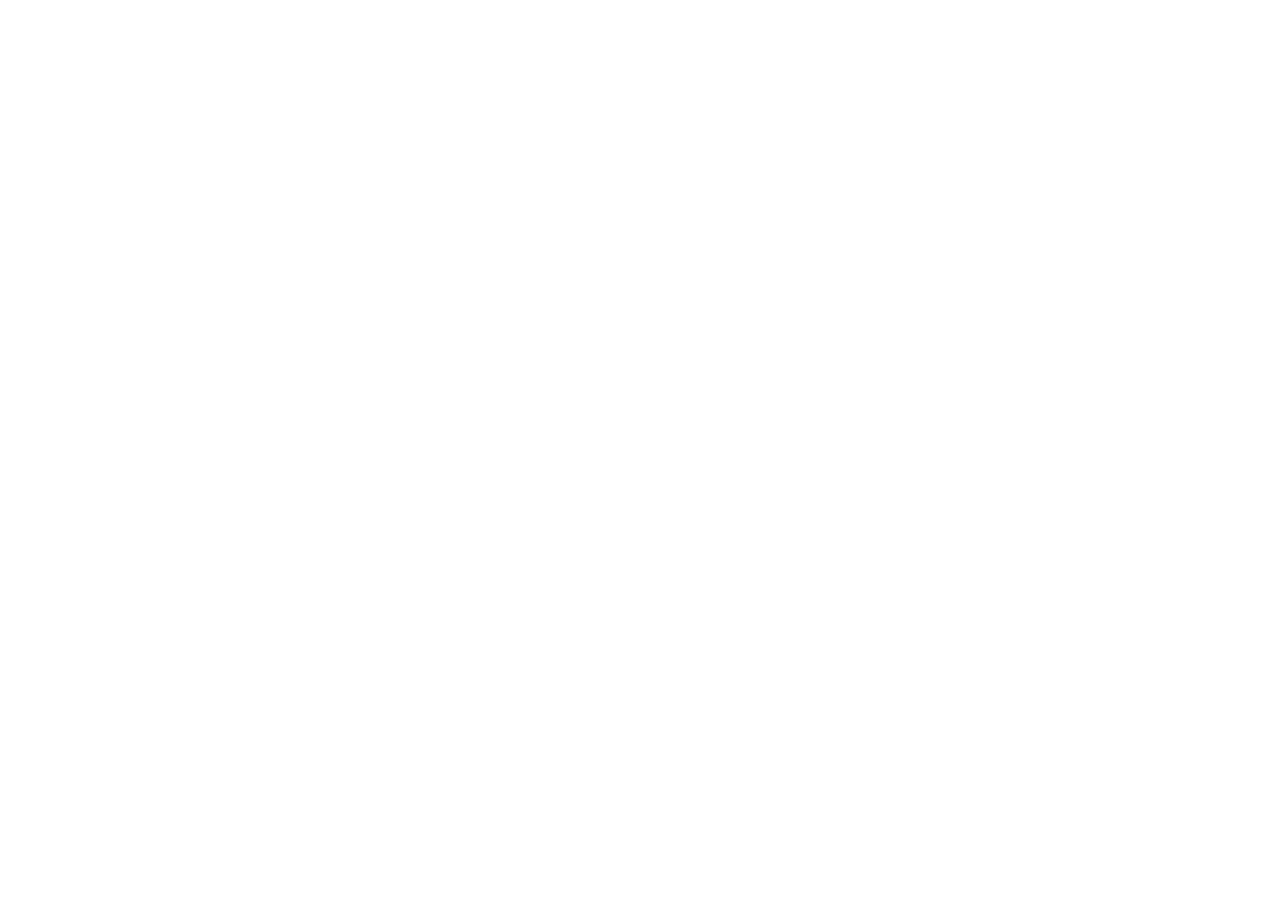
==== index.html @ adf36f46 "first commit" ====
<!DOCTYPE html>
<html lang="pt-BR">
<head>
    <meta charset="UTF-8">
    <meta name="viewport" content="width=device-width, initial-scale=1.0">
    <title>P1 - Layout responsívo</title>
</head>
<body>
    
</body>
</html>
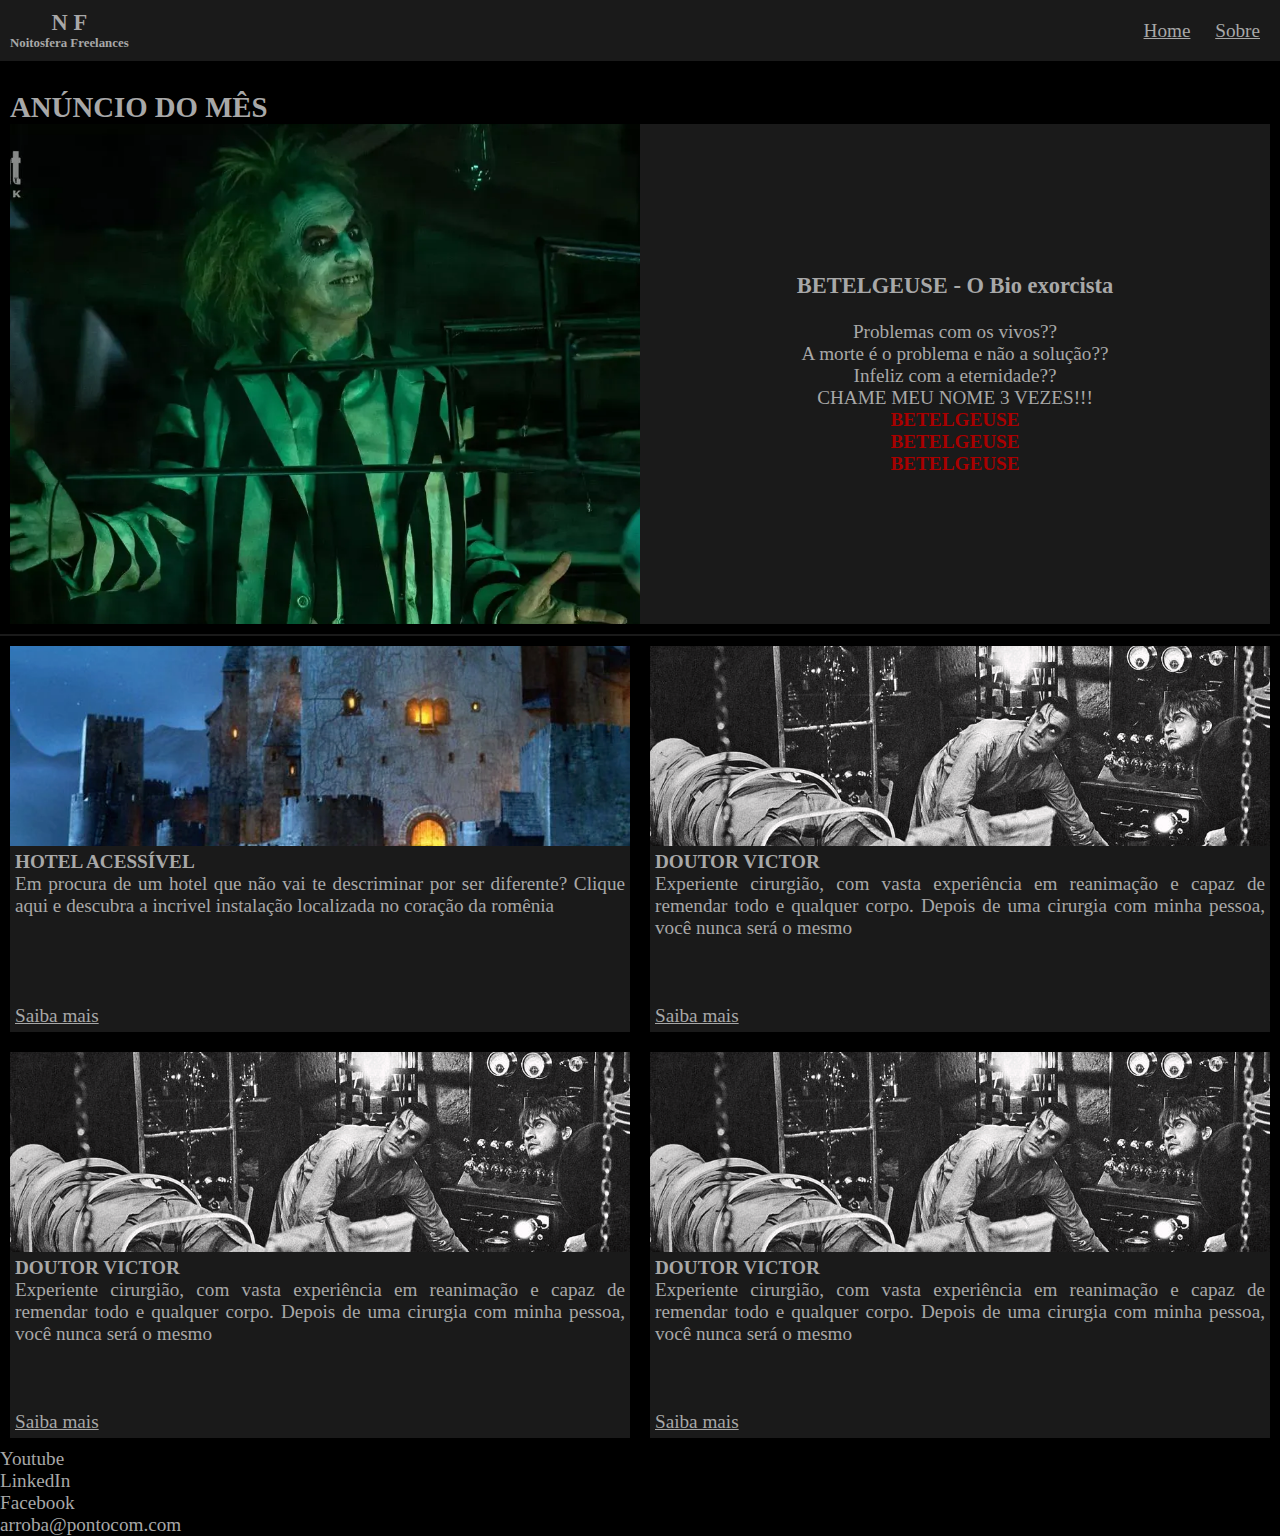
==== commit 4de27de4: "Layout base minimamente responsivo" ====
--- a/index.html
+++ b/index.html
@@ -4,8 +4,95 @@
     <meta charset="UTF-8">
     <meta name="viewport" content="width=device-width, initial-scale=1.0">
     <title>P1 - Layout responsívo</title>
+    <link rel="stylesheet" href="style.css">
 </head>
 <body>
-    
+    <nav>
+        <section id="brand">
+                <h3>N F</h3>
+                <h6>Noitosfera Freelances</h6>
+        </section>
+        <section id="navbar">
+            <a href="">Home</a>
+            <a href="">Sobre</a>
+        </section>
+    </nav>
+    <header>
+        <h2>ANÚNCIO DO MÊS</h2>
+        <article id="bigAD">
+            <img width="100%" height="200px" alt="Personagem Beetlejuice de 'Os fantasmas se divertem'" src="Assets/Beetlejuice.png">
+            <section id="bigAD-description">
+                <h3>BETELGEUSE - O Bio exorcista</h3>
+                <br>
+                <p>
+                    Problemas com os vivos??<br>
+                    A morte é o problema e não a solução??<br>
+                    Infeliz com a eternidade??<br>
+                    CHAME MEU NOME 3 VEZES!!! 
+                    <h4>
+                        BETELGEUSE<br>
+                        BETELGEUSE<br>
+                        BETELGEUSE
+                    </h4>
+                </p>
+            </section>
+        </article>
+        
+        
+    </header>
+    <hr>
+    <main>
+       <article class="lilAD">
+            <img height="150px" alt="Hotel do filme 'Hotel transilvania'" src="Assets/Hotel.png">
+            <section class="lilAD-description">
+                <h4>HOTEL ACESSÍVEL</h4>
+                <p>
+                    Em procura de um hotel que não vai te descriminar por ser diferente?
+                    Clique aqui e descubra a incrivel instalação localizada no coração da romênia
+                </p>
+                <a href="https://www.tripadvisor.com.br/Restaurant_Review-g317135-d3418668-Reviews-Hotel_Transylvania-Transylvania.html">Saiba mais</a>
+            </section>
+       </article>
+       <article class="lilAD">
+            <img height="150px" width="150px" alt="Hotel do filme 'Hotel transilvania'" src="Assets/DR frankenstein.jpg">
+            <section class="lilAD-description">
+                <h4>DOUTOR VICTOR</h4>
+                <p>
+                    Experiente cirurgião, com vasta experiência em reanimação e capaz de remendar todo e qualquer corpo.
+                    Depois de uma cirurgia com minha pessoa, você nunca será o mesmo
+                </p>
+                <a href="https://frankenstein.fandom.com/wiki/Victor_Frankenstein">Saiba mais</a>
+            </section>
+       </article>
+       <article class="lilAD">
+            <img height="150px" width="150px" alt="Hotel do filme 'Hotel transilvania'" src="Assets/DR frankenstein.jpg">
+            <section class="lilAD-description">
+                <h4>DOUTOR VICTOR</h4>
+                <p>
+                    Experiente cirurgião, com vasta experiência em reanimação e capaz de remendar todo e qualquer corpo.
+                    Depois de uma cirurgia com minha pessoa, você nunca será o mesmo
+                </p>
+                <a href="https://frankenstein.fandom.com/wiki/Victor_Frankenstein">Saiba mais</a>
+            </section>
+        </article>
+        <article class="lilAD">
+            <img height="150px" width="150px" alt="Hotel do filme 'Hotel transilvania'" src="Assets/DR frankenstein.jpg">
+            <section class="lilAD-description">
+                <h4>DOUTOR VICTOR</h4>
+                <p>
+                    Experiente cirurgião, com vasta experiência em reanimação e capaz de remendar todo e qualquer corpo.
+                    Depois de uma cirurgia com minha pessoa, você nunca será o mesmo
+                </p>
+                <a href="https://frankenstein.fandom.com/wiki/Victor_Frankenstein">Saiba mais</a>
+            </section>
+    </main>
+    <footer>
+        <ul>
+            <li>Youtube</li>
+            <li>LinkedIn</li>
+            <li>Facebook</li>
+            <li>arroba@pontocom.com</li>
+        </ul>
+    </footer>
 </body>
 </html>--- a/style.css
+++ b/style.css
@@ -0,0 +1,120 @@
+*{
+    margin: 0;
+    padding: 0;
+    color: rgb(168, 168, 168);
+
+}
+
+body{
+    background-color: black;
+}
+
+hr{
+    border: solid 1px rgb(26, 26, 26);
+}
+
+/* 
+max width 400
+height 200
+*/
+
+img{
+    object-fit: cover
+}
+
+nav{
+    display: flex;
+    align-items: center;
+    justify-content: space-between;
+    padding: 10px;
+    background-color: rgb(26, 26, 26);
+    position: sticky;
+    top: 0px;
+}
+
+#brand{
+    text-align: center;
+    margin-right: 20px;
+}
+
+#navbar a{
+    margin: 10px;
+}
+
+header{
+    margin-top: 20px;
+    padding: 10px;
+}
+
+#bigAD{
+    display: flex;
+    flex-direction: column;
+    background-color: rgb(26, 26, 26);
+    padding: 0px;
+}
+
+#bigAD-description{
+    display: flex;
+    flex-direction: column;
+    padding: 5px;
+}
+
+#bigAD-description h4{
+    color: rgb(168, 0, 0);
+}
+
+
+main{
+    display: grid;
+    grid-template-columns: 1fr;
+}
+
+.lilAD{
+    display: flex;
+    flex-direction: row;
+    align-items: center;
+    margin: 10px;
+    background-color: rgb(26, 26, 26);
+}
+
+.lilAD-description{
+    padding: 5px;
+    display: grid;
+    grid-template-rows: 1fr 6fr 1fr;
+    text-align: justify;
+}
+
+@media (min-width: 450px){
+    html{
+        font-size: 1.2rem;
+    }
+    
+    #bigAD{
+        flex-direction: row;
+        align-items: center;
+        align-self: center;
+    }
+
+    #bigAD img{
+        width: 50%;
+        height: 500px;
+    }
+    
+    #bigAD-description{
+        text-align: center;
+        align-items: center;
+        width: 100%;
+    }
+
+    main{
+        grid-template-columns: 1fr 1fr;
+    }
+
+    .lilAD{
+        flex-direction: column;
+    }
+    .lilAD img{
+        width: 100%;
+        height: 200px;
+    }
+}
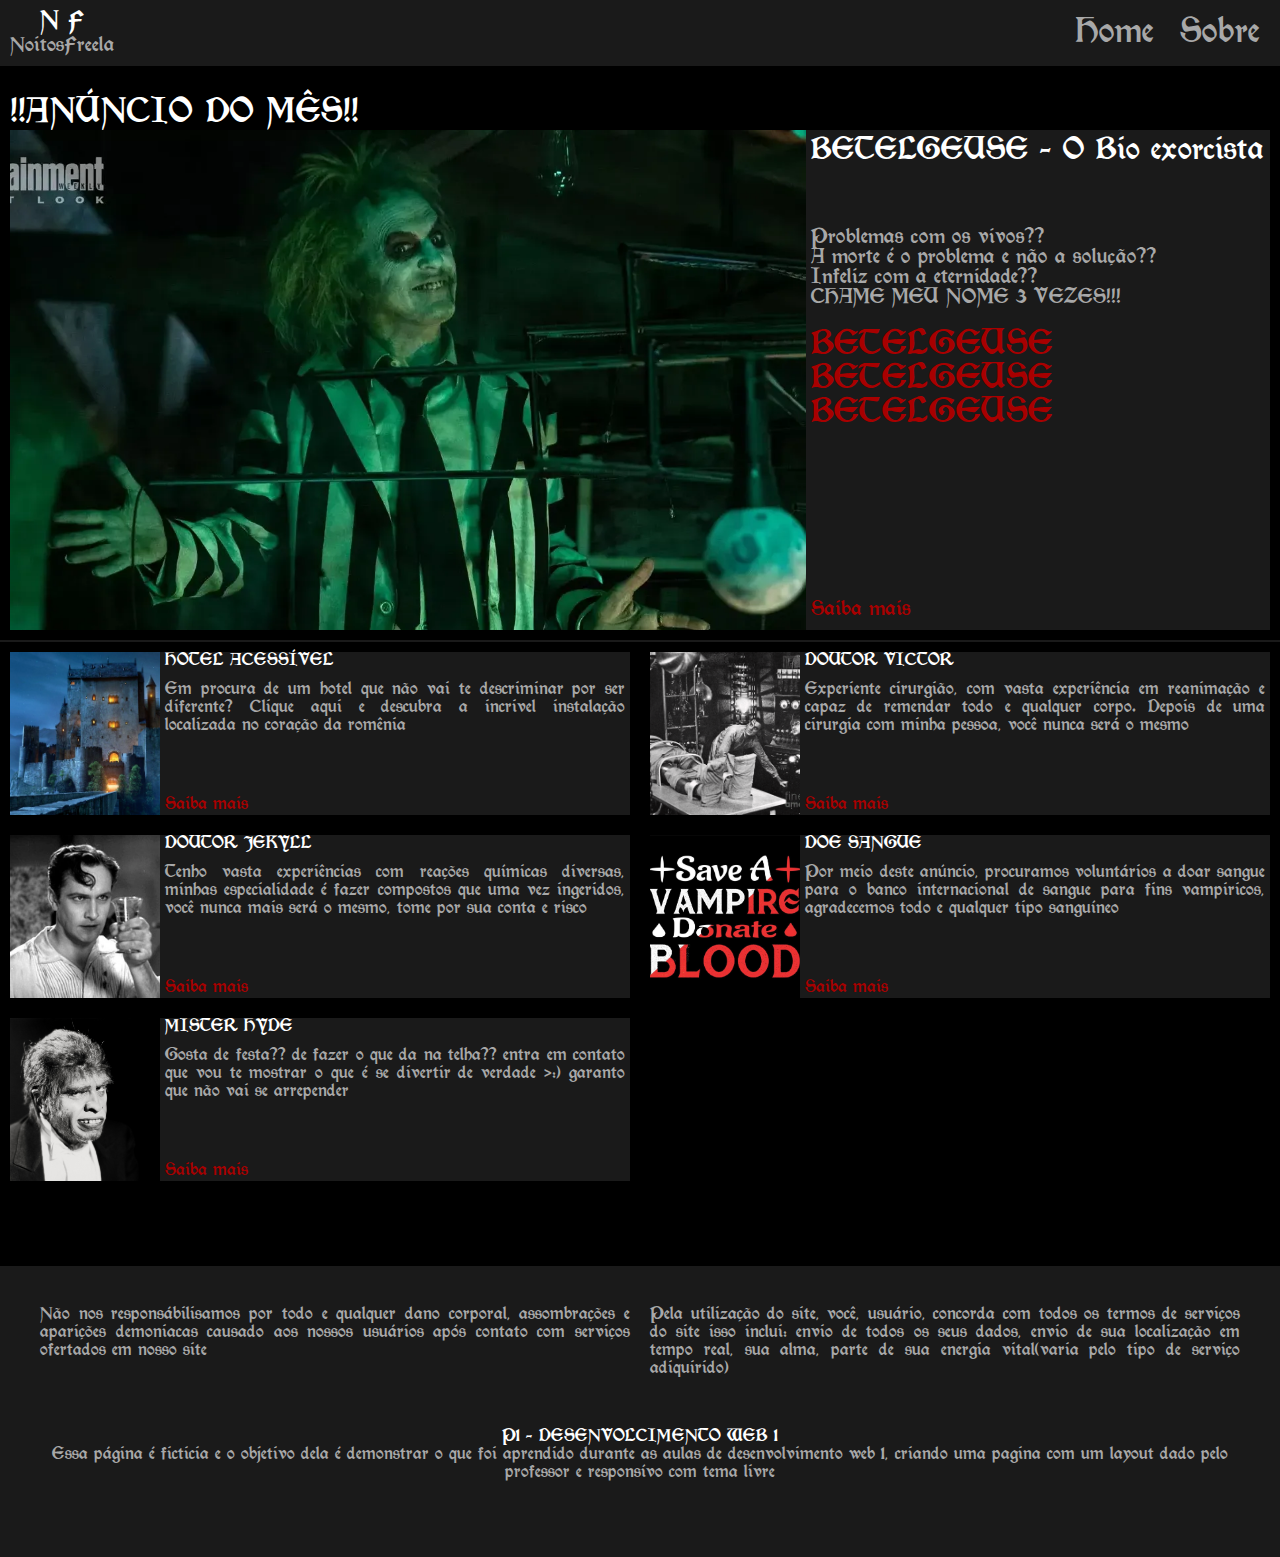
==== commit 1ad06cdb: "Update index.html" ====
--- a/index.html
+++ b/index.html
@@ -9,32 +9,35 @@
 <body>
     <nav>
         <section id="brand">
-                <h3>N F</h3>
-                <h6>Noitosfera Freelances</h6>
+                <h2>N F</h2>
+                <h3>NoitosFreela</h3>
         </section>
         <section id="navbar">
-            <a href="">Home</a>
-            <a href="">Sobre</a>
+            <a class="large" href="index.html">Home</a>
+            <a class="large" href="Sobre.html">Sobre</a>
         </section>
     </nav>
     <header>
-        <h2>ANÚNCIO DO MÊS</h2>
+        <h1 class="large">!!ANÚNCIO DO MÊS!!</h1>
         <article id="bigAD">
-            <img width="100%" height="200px" alt="Personagem Beetlejuice de 'Os fantasmas se divertem'" src="Assets/Beetlejuice.png">
+            <img alt="Personagem Beetlejuice de 'Os fantasmas se divertem'" src="Assets/Images/Beetlejuice.png">
             <section id="bigAD-description">
-                <h3>BETELGEUSE - O Bio exorcista</h3>
-                <br>
-                <p>
-                    Problemas com os vivos??<br>
-                    A morte é o problema e não a solução??<br>
-                    Infeliz com a eternidade??<br>
-                    CHAME MEU NOME 3 VEZES!!! 
-                    <h4>
+                <h2>BETELGEUSE - O Bio exorcista</h2>
+                <section>
+                    <p>
+                        Problemas com os vivos??<br>
+                        A morte é o problema e não a solução??<br>
+                        Infeliz com a eternidade??<br>
+                        CHAME MEU NOME 3 VEZES!!! 
+                    </p>
+                    <br>
+                    <h4 class="large color-red">
                         BETELGEUSE<br>
                         BETELGEUSE<br>
                         BETELGEUSE
                     </h4>
-                </p>
+                </section>
+                <a target="_blank" class="color-red" href="https://images.app.goo.gl/ce1Tf8poE9EcJt5q6">Saiba mais</a>
             </section>
         </article>
         
@@ -43,56 +46,75 @@
     <hr>
     <main>
        <article class="lilAD">
-            <img height="150px" alt="Hotel do filme 'Hotel transilvania'" src="Assets/Hotel.png">
+            <img height="150px" alt="Hotel do filme 'Hotel transilvania'" src="Assets/Images/Hotel.png">
             <section class="lilAD-description">
                 <h4>HOTEL ACESSÍVEL</h4>
                 <p>
                     Em procura de um hotel que não vai te descriminar por ser diferente?
                     Clique aqui e descubra a incrivel instalação localizada no coração da romênia
                 </p>
-                <a href="https://www.tripadvisor.com.br/Restaurant_Review-g317135-d3418668-Reviews-Hotel_Transylvania-Transylvania.html">Saiba mais</a>
+                <a target="_blank" class="color-red" href="https://www.tripadvisor.com.br/Restaurant_Review-g317135-d3418668-Reviews-Hotel_Transylvania-Transylvania.html">Saiba mais</a>
             </section>
        </article>
        <article class="lilAD">
-            <img height="150px" width="150px" alt="Hotel do filme 'Hotel transilvania'" src="Assets/DR frankenstein.jpg">
+            <img height="150px" width="150px" alt="Doutor victor frankenstein" src="Assets/Images/DR frankenstein.jpg">
             <section class="lilAD-description">
                 <h4>DOUTOR VICTOR</h4>
                 <p>
                     Experiente cirurgião, com vasta experiência em reanimação e capaz de remendar todo e qualquer corpo.
                     Depois de uma cirurgia com minha pessoa, você nunca será o mesmo
                 </p>
-                <a href="https://frankenstein.fandom.com/wiki/Victor_Frankenstein">Saiba mais</a>
+                <a target="_blank" class="color-red" href="https://frankenstein.fandom.com/wiki/Victor_Frankenstein">Saiba mais</a>
             </section>
        </article>
        <article class="lilAD">
-            <img height="150px" width="150px" alt="Hotel do filme 'Hotel transilvania'" src="Assets/DR frankenstein.jpg">
+            <img height="150px" width="150px" alt="Doutor jekyll" src="Assets/Images/DR jekyll.png">
             <section class="lilAD-description">
-                <h4>DOUTOR VICTOR</h4>
+                <h4>DOUTOR JEKYLL</h4>
                 <p>
-                    Experiente cirurgião, com vasta experiência em reanimação e capaz de remendar todo e qualquer corpo.
-                    Depois de uma cirurgia com minha pessoa, você nunca será o mesmo
+                    Tenho vasta experiências com reações químicas diversas, minhas especialidade é fazer
+                    compostos que uma vez ingeridos, você nunca mais será o mesmo, tome por sua conta e risco
                 </p>
-                <a href="https://frankenstein.fandom.com/wiki/Victor_Frankenstein">Saiba mais</a>
+                <a target="_blank" class="color-red" href="https://pt.wikipedia.org/wiki/Strange_Case_of_Dr_Jekyll_and_Mr_Hyde">Saiba mais</a>
             </section>
         </article>
         <article class="lilAD">
-            <img height="150px" width="150px" alt="Hotel do filme 'Hotel transilvania'" src="Assets/DR frankenstein.jpg">
+            <img height="150px" width="150px" alt="Um texto branco com fundo preto escrito 'Save a vampire, donate blood'" src="Assets/Images/Save a vampire.jpg">
             <section class="lilAD-description">
-                <h4>DOUTOR VICTOR</h4>
+                <h4>DOE SANGUE</h4>
                 <p>
-                    Experiente cirurgião, com vasta experiência em reanimação e capaz de remendar todo e qualquer corpo.
-                    Depois de uma cirurgia com minha pessoa, você nunca será o mesmo
+                    Por meio deste anúncio, procuramos voluntários a doar sangue para o banco internacional de sangue
+                    para fins vampiricos, agradecemos todo e qualquer tipo sanguíneo
                 </p>
-                <a href="https://frankenstein.fandom.com/wiki/Victor_Frankenstein">Saiba mais</a>
+                <a target="_blank" class="color-red" href="https://www.gov.br/saude/pt-br/composicao/saes/sangue">Saiba mais</a>
             </section>
+        </article>
+        <article class="lilAD">
+            <img height="150px" width="150px" alt="MR hyde, alterego de doutor jekyll" src="Assets/Images/MR hyde.jpg">
+            <section class="lilAD-description">
+                <h4>MISTER HYDE</h4>
+                <p>
+                    Gosta de festa?? de fazer o que da na telha?? entra em contato que vou te mostrar o que é se divertir de verdade >:)
+                    garanto que não vai se arrepender
+                </p>
+                <a target="_blank" class="color-red" href="https://pt.wikipedia.org/wiki/Strange_Case_of_Dr_Jekyll_and_Mr_Hyde">Saiba mais</a>
+            </section>
+        </article>
     </main>
     <footer>
-        <ul>
-            <li>Youtube</li>
-            <li>LinkedIn</li>
-            <li>Facebook</li>
-            <li>arroba@pontocom.com</li>
-        </ul>
+        <section>
+            <p>
+                Não nos responsábilisamos por todo e qualquer dano corporal, assombrações e aparições demoniacas causado
+                aos nossos usuários após contato com serviços
+                ofertados em nosso site
+            </p>
+            <p>
+                Pela utilização do site, você, usuário, concorda com todos os termos de serviços do site
+                isso inclui: envio de todos os seus dados, envio de sua localização em tempo real, sua alma, parte de sua energia vital(varia pelo tipo de serviço adiquirido)
+            </p>
+        </section>
+        <h4>P1 - DESENVOLCIMENTO WEB 1</h4>
+        <p>Essa página é ficticia e o objetivo dela é demonstrar o que foi aprendido durante as aulas de desenvolvimento web 1, criando uma pagina com um layout dado pelo professor e responsívo com tema livre</p>
     </footer>
 </body>
-</html>+</html>
--- a/style.css
+++ b/style.css
@@ -1,4 +1,10 @@
+@font-face { 
+    font-family: MorrisRomanBlack;
+    src: url("Assets\\Fonts\\morris_roman\\MorrisRomanBlack.otf"); 
+} 
+
 *{
+    font-family: MorrisRomanBlack;
     margin: 0;
     padding: 0;
     color: rgb(168, 168, 168);
@@ -13,6 +19,21 @@
     border: solid 1px rgb(26, 26, 26);
 }
 
+a{
+    text-decoration: none;
+}
+
+.large{
+    font-size: 2rem;
+}
+
+.color-red{
+    color: rgb(168, 0, 0);
+}
+
+h4, h2, h1{
+    color: white;
+}
 /* 
 max width 400
 height 200
@@ -34,7 +55,6 @@
 
 #brand{
     text-align: center;
-    margin-right: 20px;
 }
 
 #navbar a{
@@ -54,14 +74,15 @@
 }
 
 #bigAD-description{
-    display: flex;
-    flex-direction: column;
+    height: 100%;
+    width: 100%;
     padding: 5px;
+    display: grid;
+    align-content: space-between;
+    grid-template-rows: 1fr 6fr 1fr;
 }
 
-#bigAD-description h4{
-    color: rgb(168, 0, 0);
-}
+
 
 
 main{
@@ -78,43 +99,81 @@
 }
 
 .lilAD-description{
+    height: 100%;
+    width: 100%;
     padding: 5px;
     display: grid;
-    grid-template-rows: 1fr 6fr 1fr;
     text-align: justify;
+    align-content: space-between;
+    grid-template-rows: 1.5fr 6fr 1fr;
 }
 
-@media (min-width: 450px){
+.lilAD-description p{
+    height: 100%;
+}
+
+
+.lilAD img{
+    width: 150px;
+    height: 100%;
+}
+
+footer{
+    background-color: rgb(26, 26, 26);
+    text-align: center;
+    padding: 40px;
+    padding-bottom: 75px;
+    margin-top: 75px;
+}
+
+footer section{
+    display: flex;
+    text-align: justify;
+    margin-bottom: 50px;
+    gap: 20px;
+}
+
+footer section p{
+    width: 50%;
+}
+
+@media (min-width: 500px){
     html{
         font-size: 1.2rem;
     }
     
     #bigAD{
         flex-direction: row;
-        align-items: center;
-        align-self: center;
     }
 
     #bigAD img{
-        width: 50%;
+        width: 75%;
         height: 500px;
     }
     
     #bigAD-description{
-        text-align: center;
-        align-items: center;
+        height: 490px;
         width: 100%;
+        padding: 5px;
+        display: grid;
+        align-content: space-between;
+        grid-template-rows: 1.5fr 6fr 0.4fr;
+        font-size: larger;
+
+    }
+
+    #bigAD-description section{
+        height: 100%;
     }
 
     main{
         grid-template-columns: 1fr 1fr;
+        
+
     }
 
     .lilAD{
-        flex-direction: column;
+        width: fit-content;
     }
-    .lilAD img{
-        width: 100%;
-        height: 200px;
-    }
+    
 }
